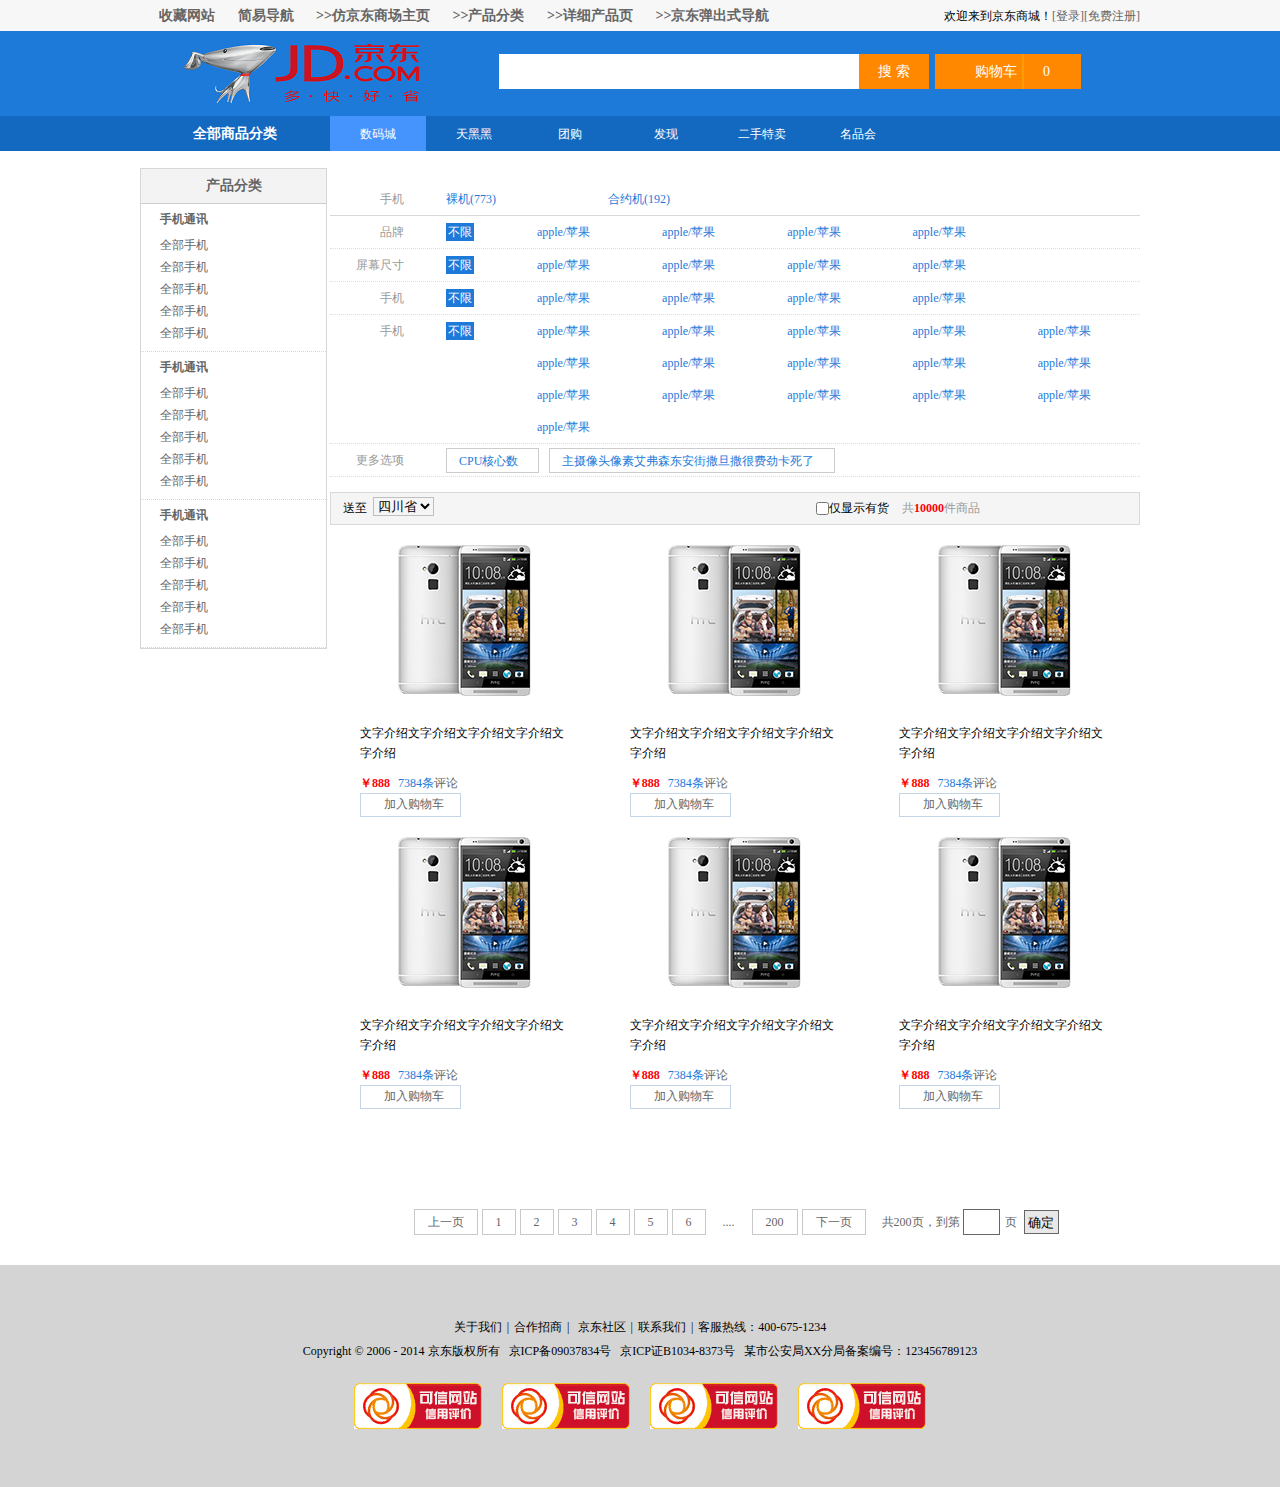
==== 详细产品页.html @ d74decbb "Imitation Jingdong website" ====
<!DOCTYPE html>
<html lang="en">
<head>
	<meta charset="UTF-8">
	<title>详细产品页</title>
	<link rel="stylesheet" type="text/css" href="CSS/reset.css">
	<link rel="stylesheet" type="text/css" href="CSS/main.css">
	<!--[if IE 6]>
   <script type="text/javascript" src="js/DD_belatedPNG_0.0.8a-min.js"></script>
  <script type="text/javascript" src="js/ie6Fixpng.js"></script>
  <![endif]-->
  <!-- 添加IE6支持:针对用于背景图和图片标签的png图像 -->
</head>
<body>
	<div class="Header">
		<div class="topBar">
			<div class="Comwidth">
				<div class="leftArea">
					<a href="#" class="collection">收藏网站</a>
					<a href="#" class="collection">简易导航</a>
					<a href="index.html" class="collection">&gt;&gt;仿京东商场主页</a>
					<a href="产品分类.html" class="collection">&gt;&gt;产品分类</a>
					<a href="详细产品页.html" class="collection">&gt;&gt;详细产品页</a>
					<a href="京东弹出式导航.html" class="collection">&gt;&gt;京东弹出式导航</a>
				</div>
				<div class="rightArea">
					<span>欢迎来到京东商城！</span><a href="#">[登录]</a><a href="#">[免费注册]</a>
				</div> 
			</div>
		</div><!-- topbar结束 -->
		<div class="logoBar">
			<div class="Comwidth">
				<div class="logo fl">
					<a href="#"><img src="images/logo/logo.png" alt="京东logo"></a>
				</div>
				<div class="search_box fl">
					<input type="text" class="search_text fl" />
					<button class="search_btn fr">搜 索</button>
				</div>
				<div class="shopCar fr">
					<span class="shopText fl">购物车</span>
					<span class="shopNum fl">0</span>
				</div>
			</div>
		</div><!-- logobar结束 -->
		<div class="navBox">
			<div class="Comwidth">
				<div class="shopClass fl">
					<h3>全部商品分类</h3>
					<div class="shopClass_show hide">
						<dl class="shopClass_item">
							<dt><a href="#" class="b">手机</a> <a href="#" class="b">数码</a> <a href="#" class="aLink">合约机</a></dt>
							<dd><a href="#">荣耀X3</a> <a href="#">单反</a> <a href="#">智能装备</a></dd>
						</dl>
						<dl class="shopClass_item">
							<dt><a href="#" class="b">手机</a> <a href="#" class="b">数码</a> <a href="#" class="aLink">合约机</a></dt>
							<dd><a href="#">荣耀X3</a> <a href="#">单反</a> <a href="#">智能装备</a></dd>
						</dl>
						<dl class="shopClass_item">
							<dt><a href="#" class="b">手机</a> <a href="#" class="b">数码</a> <a href="#" class="aLink">合约机</a></dt>
							<dd><a href="#">荣耀X3</a> <a href="#">单反</a> <a href="#">智能装备</a></dd>
						</dl>
						<dl class="shopClass_item">
							<dt><a href="#" class="b">手机</a> <a href="#" class="b">数码</a> <a href="#" class="aLink">合约机</a></dt>
							<dd><a href="#">荣耀X3</a> <a href="#">单反</a> <a href="#">智能装备</a></dd>
						</dl>
						<dl class="shopClass_item">
							<dt><a href="#" class="b">手机</a> <a href="#" class="b">数码</a> <a href="#" class="aLink">合约机</a></dt>
							<dd><a href="#">荣耀X3</a> <a href="#">单反</a> <a href="#">智能装备</a></dd>
						</dl>
					</div>
					<div class="shopClass_list hide">
						<div class="shopClass_list_padding">
							<dl class="shopList_item">
								<dt><a href="#">水电费价</a> </dt>
								<dd><a href="#">文字啊</a><a href="#">文字啊</a><a href="#">文字啊</a><a href="#">文字啊</a><a href="#">文字啊</a><a href="#">文字啊</a><a href="#">文字啊</a></dd>
							</dl>
						</div>
						<div class="shopClass_list_padding">
							<dl class="shopList_item">
								<dt><a href="#">水电费价</a> </dt>
								<dd><a href="#">文字啊</a><a href="#">文字啊</a><a href="#">文字啊</a><a href="#">文字啊</a><a href="#">文字啊</a><a href="#">文字啊</a><a href="#">文字啊</a><a href="#">文字啊</a><a href="#">文字啊</a><a href="#">文字啊</a><a href="#">文字啊</a><a href="#">文字啊</a><a href="#">文字啊</a><a href="#">文字啊</a></dd>
							</dl>
						</div>
						<div class="shopClass_list_padding">
							<dl class="shopList_item">
								<dt><a href="#">水电费价</a></dt>
								<dd><a href="#">文字啊</a><a href="#">文字啊</a><a href="#">文字啊</a><a href="#">文字啊</a><a href="#">文字啊</a><a href="#">文字啊</a><a href="#">文字啊</a></dd>
							</dl>
						</div>
						<div class="shopClass_list_padding">
							<dl class="shopList_item">
								<dt><a href="#">水电费价</a> </dt>
								<dd><a href="#">文字啊</a><a href="#">文字啊</a><a href="#">文字啊</a><a href="#">文字啊</a><a href="#">文字啊</a><a href="#">文字啊</a><a href="#">文字啊</a></dd>
							</dl>
						</div>
						<div class="shopClass_list_padding">
							<dl class="shopList_item">
								<dt><a href="#">水电费价</a> </dt>
								<dd><a href="#">文字啊</a><a href="#">文字啊</a><a href="#">文字啊</a><a href="#">文字啊</a><a href="#">文字啊</a><a href="#">文字啊</a><a href="#">文字啊</a></dd>
							</dl>
						</div>
						<div class="shopClass_list_padding">
							<dl class="shopList_item">
								<dt><a href="#">水电费价</a> </dt>
								<dd><a href="#">文字啊</a><a href="#">文字啊</a><a href="#">文字啊</a><a href="#">文字啊</a><a href="#">文字啊</a><a href="#">文字啊</a><a href="#">文字啊</a><a href="#">水电费价</a>
									<a href="#">文字啊</a><a href="#">文字啊</a><a href="#">文字啊</a><a href="#">文字啊</a>
								</dd>
							</dl>
						</div>
						<div class="shopClass_list_padding">
							<dl class="shopList_item">
								<dt><a href="#">水电费价</a> </dt>
								<dd><a href="#">文字啊</a><a href="#">文字啊</a><a href="#">文字啊</a><a href="#">文字啊</a><a href="#">文字啊</a><a href="#">文字啊</a><a href="#">文字啊</a><a href="#">水电费价</a>
									<a href="#">文字啊</a><a href="#">文字啊</a><a href="#">文字啊</a><a href="#">文字啊</a>
								</dd>
							</dl>
						</div>
						<div class="shopClass_aLink">
							<a href="#">电脑整机频道<span class="aLink_bg"></span></a><a href="#">电脑整机频道<span class="aLink_bg"></span></a>
						</div>
					</div>
					<!-- <div class="ADwatch">
						<img src="images/ADwatch/watch.jpg" />
					</div> -->
				</div>
				<ul class="nav fl">
					<li class="nav_a_bg"><a href="#" >数码城</a></li>
					<li><a href="#">天黑黑</a></li>
					<li><a href="#">团购</a></li>
					<li><a href="#">发现</a></li>
					<li><a href="#">二手特卖</a></li>
					<li><a href="#">名品会</a></li>
				</ul>
			</div>
		</div><!-- navBox结束 -->
	</div><!-- header结束 -->

	<div class="products Comwidth clearfix">
		<div class="leftArea">
			<h3 class="smallTit"><a href="#">产品分类</a></h3>
			<div class="screen">
				<dl class="productList_screen">
					<dt><a href="#">手机通讯</a></dt>
					<dd><li><a href="#">全部手机</a></li><li><a href="#">全部手机</a></li><li><a href="#">全部手机</a></li><li><a href="#">全部手机</a></li><li><a href="#">全部手机</a></li></dd>
				</dl>
			</div>
			<div class="screen">
				<dl class="productList_screen">
					<dt><a href="#">手机通讯</a></dt>
					<dd><li><a href="#">全部手机</a></li><li><a href="#">全部手机</a></li><li><a href="#">全部手机</a></li><li><a href="#">全部手机</a></li><li><a href="#">全部手机</a></li></dd>
				</dl>
			</div>
			<div class="screen">
				<dl class="productList_screen">
					<dt><a href="#">手机通讯</a></dt>
					<dd><li><a href="#">全部手机</a></li><li><a href="#">全部手机</a></li><li><a href="#">全部手机</a></li><li><a href="#">全部手机</a></li><li><a href="#">全部手机</a></li></dd>
				</dl>
			</div>
		</div><!-- products下的leftArea结束 -->
		<div class="hr_15"></div>
		<div class="rightArea">
			<div class="screening_box">
				<dl class="sreening_contract clearfix">
					<dt>手机</dt>
					<dd class="limit"><a href="#">裸机(773)</a></dd>
					<dd class="limit"><a href="#">合约机(192)</a></dd>
				</dl>
				<dl class="sreening clearfix">
					<dt>品牌</dt>
					<dd class="limit"><a href="#" class="active">不限</a></dd>
					<dd class="screening_list">
						<ul class="clearfix">
							<li><a href="#">apple/苹果</a></li>
							<li><a href="#">apple/苹果</a></li>
							<li><a href="#">apple/苹果</a></li>
							<li><a href="#">apple/苹果</a></li>
						</ul>
					</dd>
				</dl>
				<dl class="sreening clearfix">
					<dt>屏幕尺寸</dt>
					<dd class="limit"><a href="#" class="active">不限</a></dd>
					<dd class="screening_list">
						<ul class="clearfix">
							<li><a href="#">apple/苹果</a></li>
							<li><a href="#">apple/苹果</a></li>
							<li><a href="#">apple/苹果</a></li>
							<li><a href="#">apple/苹果</a></li>
						</ul>
					</dd>
				</dl>
				<dl class="sreening clearfix">
					<dt>手机</dt>
					<dd class="limit"><a href="#" class="active">不限</a></dd>
					<dd class="screening_list">
						<ul class="clearfix">
							<li><a href="#">apple/苹果</a></li>
							<li><a href="#">apple/苹果</a></li>
							<li><a href="#">apple/苹果</a></li>
							<li><a href="#">apple/苹果</a></li>
						</ul>
					</dd>
				</dl>
				<dl class="sreening clearfix">
					<dt>手机</dt>
					<dd class="limit"><a href="#" class="active">不限</a></dd>
					<dd class="screening_list">
						<ul class="clearfix">
							<li><a href="#">apple/苹果</a></li>
							<li><a href="#">apple/苹果</a></li>
							<li><a href="#">apple/苹果</a></li>
							<li><a href="#">apple/苹果</a></li>
							<li><a href="#">apple/苹果</a></li>
							<li><a href="#">apple/苹果</a></li>
							<li><a href="#">apple/苹果</a></li>
							<li><a href="#">apple/苹果</a></li>
							<li><a href="#">apple/苹果</a></li>
							<li><a href="#">apple/苹果</a></li>
							<li><a href="#">apple/苹果</a></li>
							<li><a href="#">apple/苹果</a></li>
							<li><a href="#">apple/苹果</a></li>
							<li><a href="#">apple/苹果</a></li>
							<li><a href="#">apple/苹果</a></li>
							<li><a href="#">apple/苹果</a></li>
						</ul>
					</dd>
				</dl>
				<dl class="sreening clearfix">
					<dt>更多选项</dt>
					<dd class="screen_more"><a href="#">CPU核心数</a></dd>
					<dd class="screen_more"><a href="#">主摄像头像素艾弗森东安街撒旦撒很费劲卡死了</a></dd>
				</dl>
			</div>
			<div class="hr_15"></div>
			<div class="sendto_box clearfix">
				<div class="sendto fl clearfix">
					<p>送至</p>
					<select>
						<option>四川省</option>
						<option>北京市</option>
						<option>深圳</option>
						<option>上海市</option>
					</select>
				</div>
				<div class="screen_text clearfix">
					<span class="check">
						<input type="checkbox" id="check"><label for="check">仅显示有货</label>
					</span>
					<span class="em">共<em class="em_m">10000</em>件商品</span>
				</div>
			</div><!-- sendto_box结束 -->

			<div class="product_list clearfix">
				<div class="product_item product_item_screen">
					<div class="item_cont">
						<div class="product_item_img"><img src="images/shopList/shopList_top.jpg" alt="产品图片">
						</div>
						<p class="Introduction"><a href="#">文字介绍文字介绍文字介绍文字介绍文字介绍</a></p>
						<p class="price">￥888 <span class="device"><a href="#">7384条</a>评论</span></p>
						<p class="add_car"><a href="#">加入购物车</a></p>
					</div>
					<div class="hot"></div>
				</div>
				<div class="product_item product_item_screen">
					<div class="item_cont">
						<div class="product_item_img"><img src="images/shopList/shopList_top.jpg" alt="产品图片">
						</div>
						<p class="Introduction"><a href="#">文字介绍文字介绍文字介绍文字介绍文字介绍</a></p>
						<p class="price">￥888 <span class="device"><a href="#">7384条</a>评论</span></p>
						<p class="add_car"><a href="#">加入购物车</a></p>
					</div>
					<div class="hot"></div>
				</div>
				<div class="product_item product_item_screen">
					<div class="item_cont">
						<div class="product_item_img"><img src="images/shopList/shopList_top.jpg" alt="产品图片">
						</div>
						<p class="Introduction"><a href="#">文字介绍文字介绍文字介绍文字介绍文字介绍</a></p>
						<p class="price">￥888 <span class="device"><a href="#">7384条</a>评论</span></p>
						<p class="add_car"><a href="#">加入购物车</a></p>
					</div>
				</div>
				<div class="product_item product_item_screen">
					<div class="item_cont">
						<div class="product_item_img"><img src="images/shopList/shopList_top.jpg" alt="产品图片">
						</div>
						<p class="Introduction"><a href="#">文字介绍文字介绍文字介绍文字介绍文字介绍</a></p>
						<p class="price">￥888 <span class="device"><a href="#">7384条</a>评论</span></p>
						<p class="add_car"><a href="#">加入购物车</a></p>
					</div>
				</div>
				<div class="product_item product_item_screen">
					<div class="item_cont">
						<div class="product_item_img"><img src="images/shopList/shopList_top.jpg" alt="产品图片">
						</div>
						<p class="Introduction"><a href="#">文字介绍文字介绍文字介绍文字介绍文字介绍</a></p>
						<p class="price">￥888 <span class="device"><a href="#">7384条</a>评论</span></p>
						<p class="add_car"><a href="#">加入购物车</a></p>
					</div>
				</div>
				<div class="product_item product_item_screen">
					<div class="item_cont">
						<div class="product_item_img"><img src="images/shopList/shopList_top.jpg" alt="产品图片">
						</div>
						<p class="Introduction"><a href="#">文字介绍文字介绍文字介绍文字介绍文字介绍</a></p>
						<p class="price">￥888 <span class="device"><a href="#">7384条</a>评论</span></p>
						<p class="add_car"><a href="#">加入购物车</a></p>
					</div>
				</div>
			</div><!-- product_list结束 -->
			<div class="hr_90"></div>
			<div class="page">
				<a href="#">上一页</a><a href="#">1</a><a href="#">2</a><a href="#">3</a><a href="#">4</a><a href="#">5</a><a href="#">6</a><span class="hl">....</span><a href="#">200</a><a href="#">下一页</a><span class="morePage">共200页，到第</span><input type="text" class="pageNum" /><span class="ye">页</span><input type="button" class="page_btn" value="确定"/>
			</div>
		</div><!-- rightArea结束 -->
	</div><!-- products结束 -->


	<div class="hr_25"></div>
	<div class="footer">
		<p><a href="#">关于我们</a><i>|</i><a href="#">合作招商</a><i>|</i> <a href="#">京东社区</a><i>|</i><a href="#">联系我们</a><i>|</i>客服热线：400-675-1234</p>
		<p>Copyright &copy; 2006 - 2014 京东版权所有&nbsp;&nbsp;&nbsp;京ICP备09037834号&nbsp;&nbsp;&nbsp;京ICP证B1034-8373号&nbsp;&nbsp;&nbsp;某市公安局XX分局备案编号：123456789123</p>
		<p><a href="#"><img src="images/shopList/believeweb.jpg" alt="logo"></a><a href="#"><img src="images/shopList/believeweb.jpg" alt="logo"></a><a href="#"><img src="images/shopList/believeweb.jpg" alt="logo"></a><a href="#"><img src="images/shopList/believeweb.jpg" alt="logo"></a></p>
	</div><!-- footer结束 -->
</body>
</html>
---- CSS/main.css ----
/* 公用 */
  .Comwidth{
  	width:1000px;
  	margin:0 auto;
  }
  .leftArea{float: left;}
  .rightArea{float: right;}
  .hide{display: none;}
  .show{display: block;}
  /* topBar */
  .topBar{
  	height: 31px;
  	background-color:#F7F7F7;
    line-height: 31px;
}
.collection{
    background: url(d:/d/dsweb/images/icon/collection.jpg) left center no-repeat;
    padding-left:19px;
    font-weight: bold;
}
.topBar a:hover{color:#ff8800;}
.rightArea a{font:12px/1 "微软雅黑";text-align: center;}
.rightArea span{font:12px/1 "微软雅黑";}

/* logoBar */
.logoBar{height: 85px;background-color: #1d7ad9;}
.logo{padding-left:44px;padding-top:13px;}


/* search */
.search_box{width: 430px;padding-left:80px;padding-top:23px; }
.search_text{width: 350px;height: 35px;line-height: 35px\9;/* css hack  \9  代表所有的IE浏览器 */ 
    background-color :#FFF;padding:0 5px;}
    .search_btn{width: 70px;height: 35px;background-color:#ff8800;font:14px/1 "微软雅黑";color:#FFF;}


    /* shopCar */
.shopCar{height: 35px;line-height: 35px;width:146px;background-color:#ff8800;margin-top:23px;font:14px/35px "微软雅黑"; color:#FFF;/* 具有继承性 */margin-right:59px;display: inline;/*解决IE6的问题*/}
.shopText{background:url(d:d/dsweb/images/icon/shopCar.jpg) 10px center no-repeat;
    height: 100%;width:87px;text-indent: 40px;border-right:1px solid #ff9c01;}
    .shopNum{height:35px;width:56px;text-indent:19px;background: url(d:/d/dsweb/images/icon/sanjiao.jpg) 33px center no-repeat;border-left:1px solid #ff9c01;}

    /* navBox  */
    .navBox{height: 35px;background-color:#1369c0;color:#FFF;}
    .shopClass{width:190px;position:relative;}
    .shopClass h3{font-size:14px;font-family:"微软雅黑";text-align:center;height: 35px;line-height: 35px;background: url(d:/d/dsweb/images/icon/happen.jpg) 148px center no-repeat;}
    .nav{list-style-type: none;}
    .nav li{float: left;height: 35px;line-height: 35px;width:60px;display: inline-block;padding:0 18px;text-align: center;}
    .nav li a{color:#FFF;font:12px/1 "微软雅黑";}
    .nav_a_bg{background-color:#4593fd;}

    /* 商品弹出列表 */
    .shopClass_show{background-color:#4593fd;position: absolute;width:100%;left:0;top:35px;}
    .shopClass_item{padding:10px 10px;border-bottom: 1px solid #3487f2;border-top:1px solid #5aa1fe;}
    .shopClass_item .b{font:12px/1 "微软雅黑";}
    .shopClass_item a{color:#FFF;font-size: 12px;font-family: "微软雅黑";}
    .shopClass_item a:hover{text-decoration: underline;}
    .shopClass_item dt{height: 22px;line-height: 1;overflow: hidden;/*解决IE6 bug和兼容问题*/ background: url(d:/d/dsweb/images/icon/show_bt.jpg) right center no-repeat;}
    .shopClass_item .aLink{width:48px;height: 20px; background: url(d:/d/dsweb/images/icon/aLink_bg1.png) left center no-repeat;display: inline-block;text-align: center;line-height: 20px;}

    /*商品列表shopClass_item active状态*/
    .shopClass_active{background: #FFF;border-left:1px solid #4593fd;}
    .shopClass_active a{color:#000;}
    .shopClass_item .aLink{text-decoration: none;color:#FFF;}
    

    /* 弹出的shopClass_list */
    .shopClass_list{width: 569px;background-color:#ffffff;border:1px solid #DDDDDD;position: absolute;left:190px;top:35px;}
    .shopClass_list_padding{padding:0 10px;}
    .shopList_item{padding:10px 0;border-bottom:1px solid #CCC;}
    .shopClass_list dt{font-weight: bold;height: 24px;line-height: 24px;}
    .shopClass_list dt a{color:#4b88da;}
    .shopClass_list dd{padding-left:68px;margin-top:-24px;line-height: 24px;}
    .shopClass_list dd a{margin-right:13px;font:14px/1 "宋体";}


    /* 手表的广告图 */
    /* .ADwatch{width: 240px;position: absolute;left: 761px;top:35px;}
    .shopClass_aLink{padding:10px;}
    .shopClass_aLink a{color:#FFF;height: 26px;line-height: 26px;background-color:#2785e6;display: inline-block;padding:0 14px 0 8px;margin-right:10px;}
    .shopClass_aLink span{width:4px;height: 8px; background: url(d:/d/dsweb/images/icon/shopClass_aLink.jpg) left center no-repeat;display: inline-block;margin-left:8px;} */

    /* banner图片 */
    .banner{margin-bottom: 5px;}
    .banner_bar{float: right;position: relative;overflow: hidden;}
    .imgBox{position: absolute;top:0;left:0;}
    .imgBox li{float: left;}
    .imgBox img{display: block;}
    .imgNum{position: absolute;left:0;bottom: 15px;width: 100%;text-align: center;}
    .imgNum a{width:20px;height: 5px;display: inline-block;overflow: hidden; background-color: #FFF;margin:0 3px;}
    .imgNum .active{background-color: #FF7700}
    .banner_big,.banner_big img{width:810px;height: 326px;}
    .banner_big .imgBox{width:1620px;height: 326px;}

    /*shopTit部分*/
    .shopTit{height: 44px;line-height: 44px;font-family: "微软雅黑";margin-bottom:5px;}
    .shopTit h3{font-size: 24px;font-weight: normal;float: left;}
    .shopTit_icon{width: 44px;height: 44px;background: url(d:/d/dsweb/images/icon/shopTit_icon.jpg) left top no-repeat;display: inline-block;float: left;margin-right:14px;}
    .More{float: right;margin-right:10px;font-family: "宋体";font-weight: bold;}
    .More:hover{text-decoration: underline;}

    /* 详细的商品shopList */
    .shopList{margin-bottom:5px;}
    .shopList .leftArea{width: 190px;}
    .shopList .rightArea{width: 808px;border-top:1px solid #e5e5e5;border-left:2px solid #999;border-bottom:3px solid #ff7201;height: 396px;}
    .banner_sm,.banner_sm img{width:190px;height: 400px;}
    .banner_sm .imgBox{width:380px;height: 400px;}



    /*商品列表-右侧*/
    .shop_item{width:200px;height: 279px;border-right:2px solid #e5e5e5;text-align: center;font-family: "微软雅黑"；}
    .shop_img{padding:45px 33px 25px}
    .shop_item h3{font-size: 16px;}
    .shop_item p{color:#ff7f26;font-size: 14px;line-height: 21px;}
    .shopList_bottom{border-top:1px solid #CCC;}
    .shopList_bottom{width:200px;height: 116px;border-right:2px solid #e5e5e5;}
    .shopList_imgb{width:104px;height: 116px;text-align:center;}
    .shopList_bottom p{font:12px/1 "微软雅黑";padding:20px 5px 10px 0 ;display:block;  height: 16px;line-height: 16px;color:#ff7300;}
    .price{font-size: 16px;color:#000;}

    /* 底部footer */
    .footer{text-align: center;background-color:#d4d4d4;padding: 50px;line-height: 24px;font-size: 12px;}
    .footer i{font-style: normal;margin:0 5px;}
    .footer a{color:#000;}
    .footer a:hover{color:#ff7201;}
    .footer a img{margin:20px 10px 0;}
    .hr_25{height: 30px;}/* footer的margin-top和shopList的margin-bottom有重叠，我们就使用一个div并设置高度 */
    .hr_7{height: 7px;overflow: hidden;}


    /*产品分类的CSS 左边*/
    .products .leftArea{width:185px;border:1px solid #d7d7d7;margin-top:17px;}
    .smallTit{height: 34px;line-height: 34px;text-align: center;background-color: #f3f3f3;border-bottom:1px solid #cdcdcd;font-size: 14px;font-family: "宋体";}
    .productList{width:100%;background-color: #f3f3f3;}
    .productList dt{height: 30px;line-height: 30px;font-size:12px;font-weight: bold; font-family: "宋体";padding-left:19px;}
    .products a:hover{color:#ff8800;text-decoration: underline;}
    .productList dd{width:100%;border-bottom:1px dotted #d7d7d7;}
    .productList dd a{width:70px;height: 25px;line-height: 25px; display: inline-block;padding-left:21px;font-size: 12px;font-family: "微软雅黑";}
    .productList .Nbottom{border:none;}
    .products .rightArea{margin-top:17px;}
    .products .banner_bar{float: none;}

    /*产品分类的CSS 右边*/
    .product_list{width:810px;margin-bottom:10px;}
    .product_title{height: 34px;border-bottom:3px solid #CCC;}
    .product_title h3{width:180px;height: 34px;line-height: 34px;border-bottom: 3px solid #096dba;text-indent: 10px;/*解决IE6的兼容性问题*/margin-bottom: -3px;position:relative;}
    .product_item{width:25%;/*解决IE6的兼容性问题*/*width:24.8%; float: left;position:relative;}
    .product_item_img{height: 178px;text-align: center;padding-top:20px;}
    .Introduction{font-size:12px;font-family: "宋体";margin-bottom:10px;color:#000;}
    .Introduction a,.device a{color:#000;}
    .product_item p{font-size:12px;font-family: "宋体";line-height: 20px;}
    .product_item .price{font-weight: bold;color:red;}
    .product_item .stars{width:13px;height:12px;overflow: hidden; background: url(d:/d/dsweb/images/icon/stars.jpg) left top no-repeat;display: inline-block;margin-left:1px; }
    .item_cont{padding:0 30px;}
    .hot{width:50px;height: 50px;background: url(d:/d/dsweb/images/icon/hot.jpg) left top no-repeat;position:absolute;top:0;left:200px;}


    /*筛选页*/
    .screen{border-bottom:1px dotted #d7d7d7;padding-bottom:7px;}
    .screen dt{height: 30px;line-height: 30px;font-size:12px;font-weight: bold; font-family: "宋体";padding-left:19px;}
    .productList_screen dd a{float: none;}
    .screen a:hover{color:#ff8800;text-decoration: underline;}
    .screen .productList_screen li{list-style-type: none;font-size: 12px;font-family: "宋体";line-height: 22px;padding-left:19px;}

    /*筛选页右边screening*/
    .sreening{border-bottom:1px dotted #dddddd;}
    .screening_box dt{line-height: 32px;width:74px;text-align: right;font-family:"宋体";font-size: 12px;float: left;margin-right:42px;color:#999999;}
    .sreening_contract{border-bottom:1px solid #d9d9d9;}
    .sreening_contract dd{float: left;height: 32px;line-height: 32px;width:20%;font-family:"宋体";font-size: 12px;}
    .sreening_contract dd a{color:#1d7ad9;}
    .sreening a{padding:2px;font-family: "宋体";font-size: 12px;color:#1d7ad9;}
    .limit{float: left;width:55px;line-height: 32px;}
    .limit a{color:#FFF;}
    .active{background-color: #1d7ad9;}
    .screening_list{width:626px;float: left;}
    .screening_list li{float: left;width:20%;line-height: 32px;text-align: center;}
    .screen_more{border:1px solid #ccc;line-height: 23px;height: 23px;float: left; text-align: center;margin-top:4px;padding:0 11px 0 10px;margin-right:10px;}
    .screen_more a{background: url(d:/d/dsweb/images/icon/screen.jpg) right center no-repeat;padding-right:9px;}/* 在screen_more中，字体过多会导致背景图标错位，发在a中，再加上padding */

    /*类似送货地址筛选*/
    .hr_15{height: 15px;}
    .sendto_box{height: 31px;border:1px solid #d9d9d9;background-color: #F5F5F5;font-family: "宋体";font-size: 12px;}
    .sendto_box p{float: left;line-height: 31px;padding-left:12px;padding-right:6px;}
    .sendto_box select{margin-top:4px;border:1px solid #bfbfbf;} 
    .screen_text{text-indent: 382px;line-height: 31px;}
    .check{position:relative;top:-1px;_top:4px;/*解决IE6的兼容性问题*/}
    .check input,.check label{vertical-align: middle;}
    .em{color:#999999;padding-left:10px;position:relative;_top:4px;}
    .em_m{color:#F00; font-style:normal; font-weight:bold;}



    /*筛选页的图片展示区*/
    .product_item_screen{width:33.3%;*width:33.22%/*解决IE6的兼容性问题*/; float: left;}
    .product_item_screen span{color:#666666;margin-left:5px;}
    .product_item_screen span a{color:#1d7ad9;}
    .add_car{border:1px solid #c3d5e7;height: 22px;display: inline-block;padding:0 6px 0 23px;background:url(d:/d/dsweb/images/icon/shopcar_img.jpg) 6px center no-repeat;width:70px;vertical-align: middle;}

    /*下面的分页区page*/
    .hr_90{height: 90px;}
    .page{text-align: center;position: relative;z-index: 2;}
    .page a{border:1px solid #c9c9c9;padding:0 13px;margin:0 2px;display: inline-block;height: 24px;line-height: 24px;}
    .hl{display: inline-block;padding: 0 13px;margin:0 2px;}
    .page span{font-size: 12px;font-family: "宋体";color:#666666;}
    .page .morePage{padding-left:14px;height: 24px;line-height: 24px;}
    .page .pageNum{border:1px solid #666666;width:29px;height:24px;line-height: 24px\9/*兼容所有IE浏览器*/; padding:0 3px;margin:0 3px 0 3px;text-align: center;}
    .page_btn{width:35px;height: 24px;line-height: 24px;border:1px solid #666666;background-color:#e8e8e8;cursor: pointer;}
    .page .ye{padding:0 7px 0 2px;}
    .page a,.page span,.page input{vertical-align: middle;position:relative;}
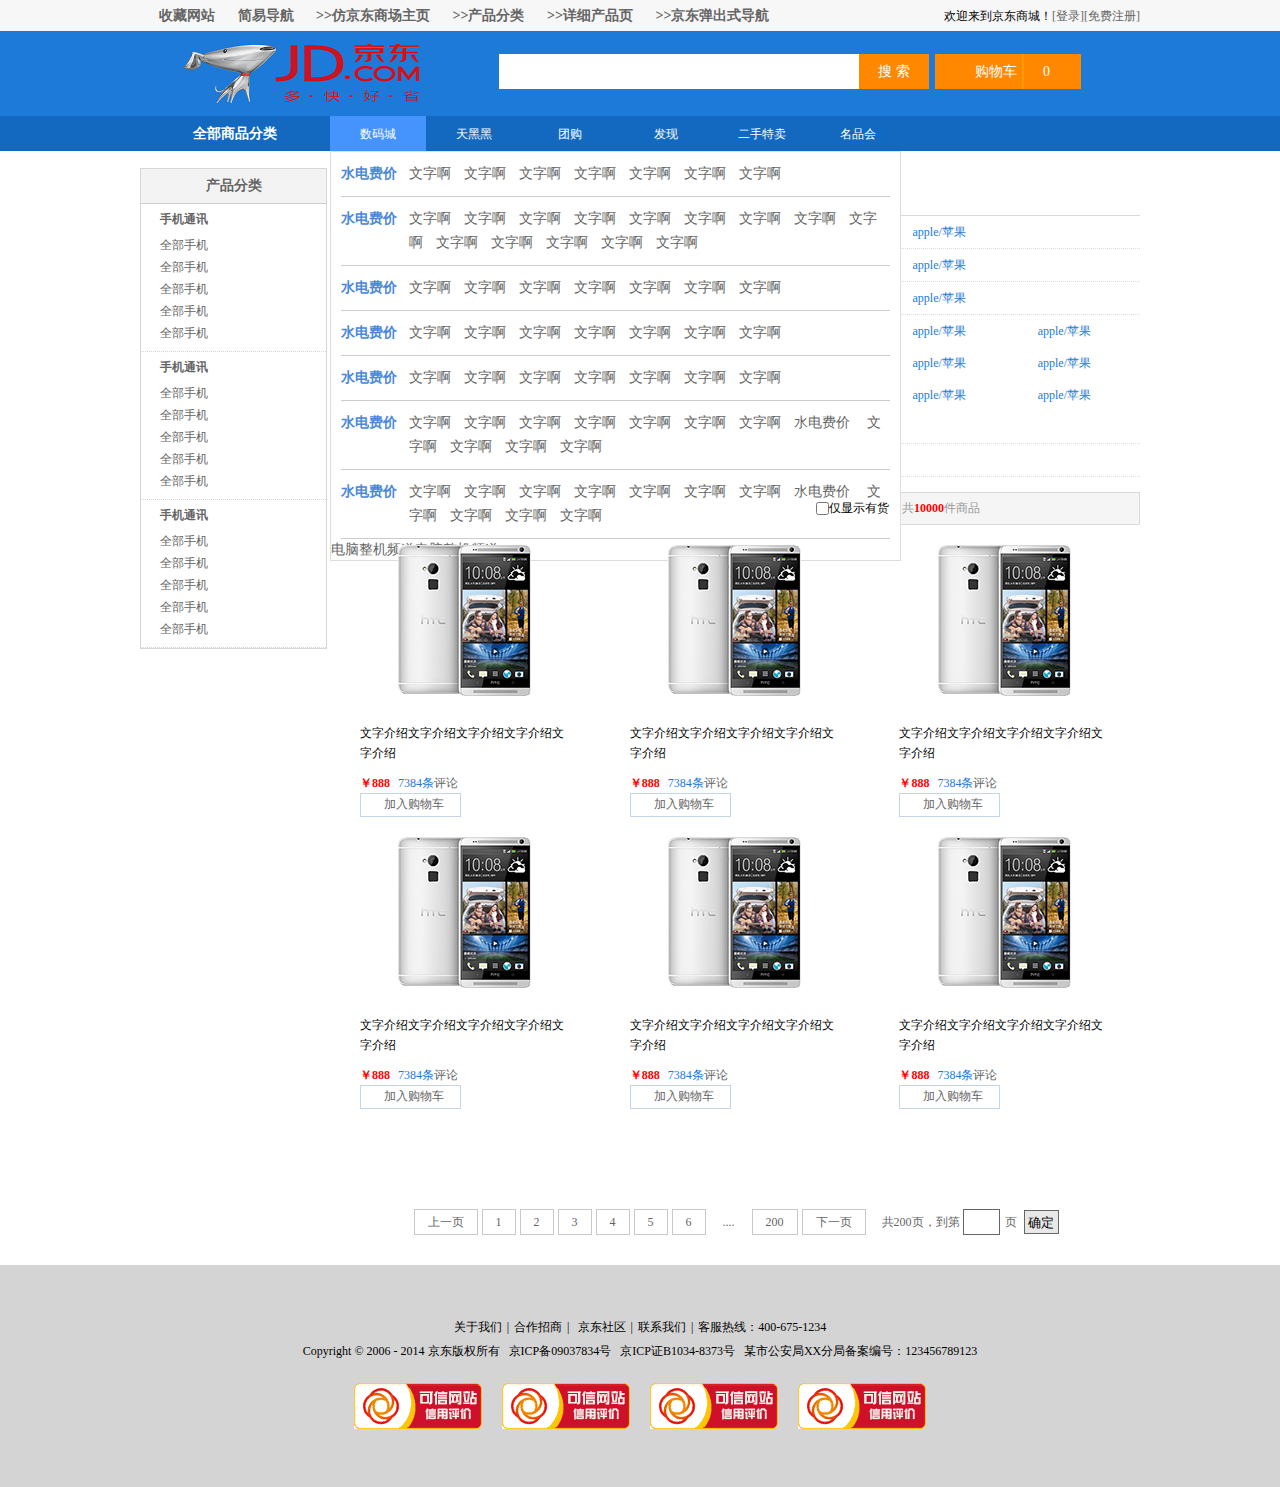
==== commit 88c7d20a: "修改" ====
--- a/详细产品页.html
+++ b/详细产品页.html
@@ -69,7 +69,7 @@
 							<dd><a href="#">荣耀X3</a> <a href="#">单反</a> <a href="#">智能装备</a></dd>
 						</dl>
 					</div>
-					<div class="shopClass_list hide">
+					<div class="shopClass_list ">
 						<div class="shopClass_list_padding">
 							<dl class="shopList_item">
 								<dt><a href="#">水电费价</a> </dt>
@@ -90,7 +90,7 @@
 						</div>
 						<div class="shopClass_list_padding">
 							<dl class="shopList_item">
-								<dt><a href="#">水电费价</a> </dt>
+								<dt><a href="#">水电费价</a></dt>
 								<dd><a href="#">文字啊</a><a href="#">文字啊</a><a href="#">文字啊</a><a href="#">文字啊</a><a href="#">文字啊</a><a href="#">文字啊</a><a href="#">文字啊</a></dd>
 							</dl>
 						</div>
